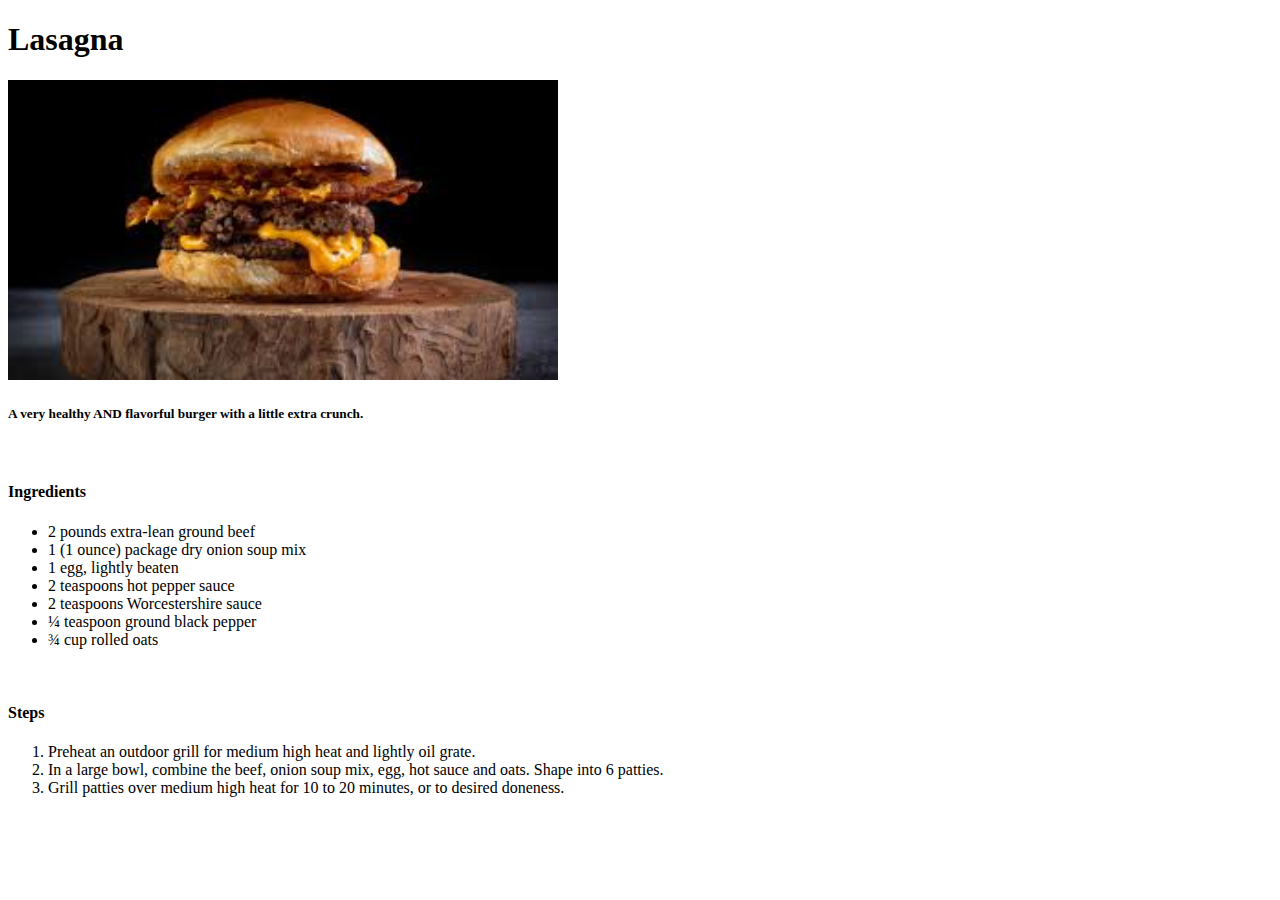
==== recipes/cheeseburger.html @ d36383b6 "Added 2 more recipes: pizza.html and cheeseburger.html" ====
<!DOCTYPE html>
<html lang="en">
<head>
    <meta charset="UTF-8">
    <meta name="viewport" content="width=device-width, initial-scale=1.0">
    <title>Document</title>
</head>
<body>
    <h1>Lasagna</h1>
    <img src="../images/cheeseburger.jpeg" alt="Cheeseburger" height="300px" width="550px">
    <h5>A very healthy AND flavorful burger with a little extra crunch.</h5>
    <br>
    <h4>Ingredients</h4>
    <ul>
        <li>2 pounds extra-lean ground beef</li>
        <li>1 (1 ounce) package dry onion soup mix</li>
        <li>1 egg, lightly beaten</li>
        <li>2 teaspoons hot pepper sauce</li>
        <li>2 teaspoons Worcestershire sauce</li>
        <li>¼ teaspoon ground black pepper</li>
        <li>¾ cup rolled oats</li>
    </ul>
    <br>
    <h4>Steps</h4>
    <ol>
        <li>Preheat an outdoor grill for medium high heat and lightly oil grate. </li>
        <li>In a large bowl, combine the beef, onion soup mix, egg, hot sauce and oats. Shape into 6 patties.</li>
        <li>Grill patties over medium high heat for 10 to 20 minutes, or to desired doneness.</li>
    </ol>
</body>
</html>
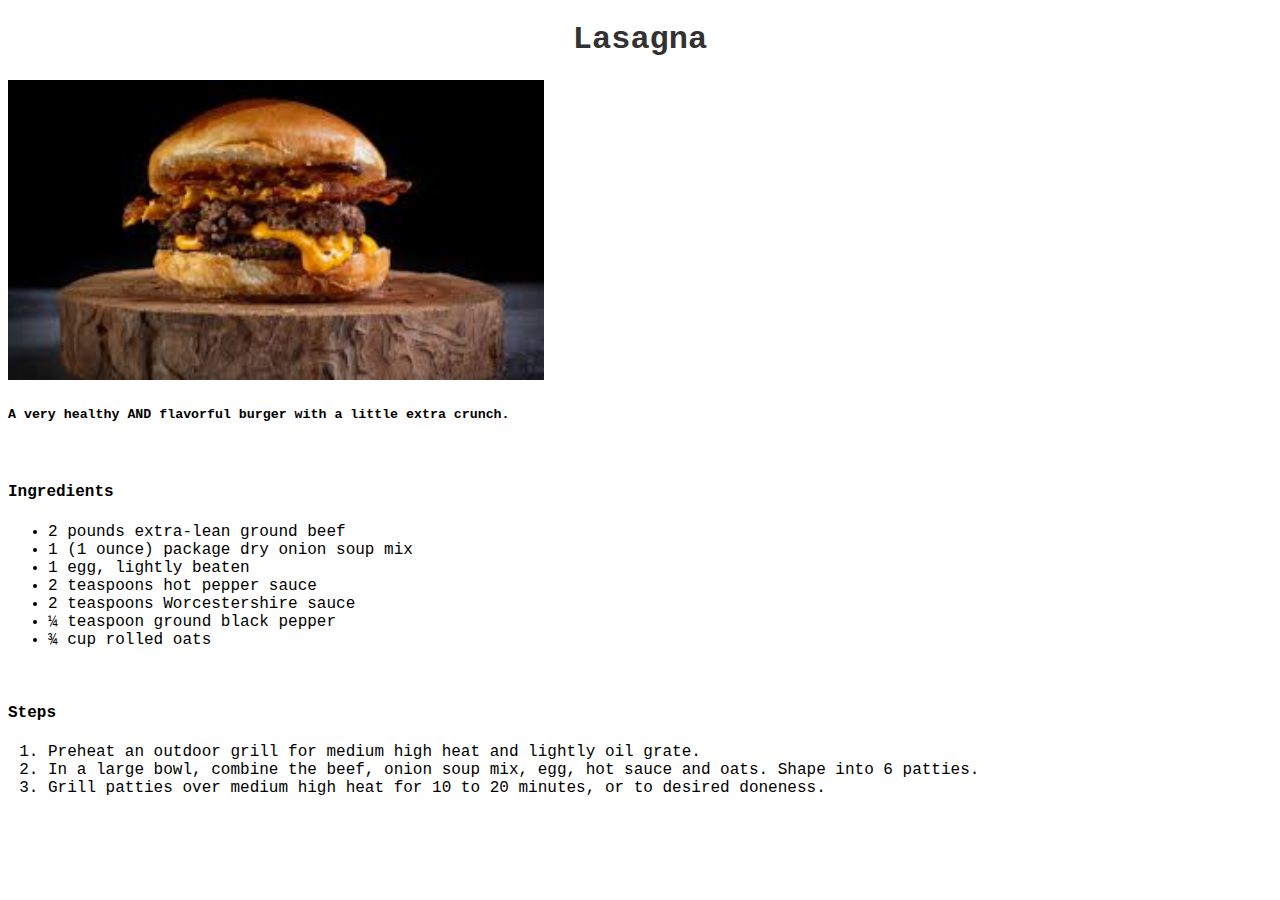
==== commit 865e3ed8: "Added css" ====
--- a/recipes/cheeseburger.html
+++ b/recipes/cheeseburger.html
@@ -4,10 +4,11 @@
     <meta charset="UTF-8">
     <meta name="viewport" content="width=device-width, initial-scale=1.0">
     <title>Document</title>
+    <link rel="stylesheet" href="../style.css">
 </head>
 <body>
     <h1>Lasagna</h1>
-    <img src="../images/cheeseburger.jpeg" alt="Cheeseburger" height="300px" width="550px">
+    <img src="../images/cheeseburger.jpeg" alt="Cheeseburger" height="300px" width="auto">
     <h5>A very healthy AND flavorful burger with a little extra crunch.</h5>
     <br>
     <h4>Ingredients</h4>
--- a/style.css
+++ b/style.css
@@ -0,0 +1,12 @@
+* {
+    font-family: 'Courier New', Courier, monospace;
+}
+
+h1 {
+    color: #323232;
+    text-align: center;
+}
+
+h4 {
+    font-weight: bold;
+}
